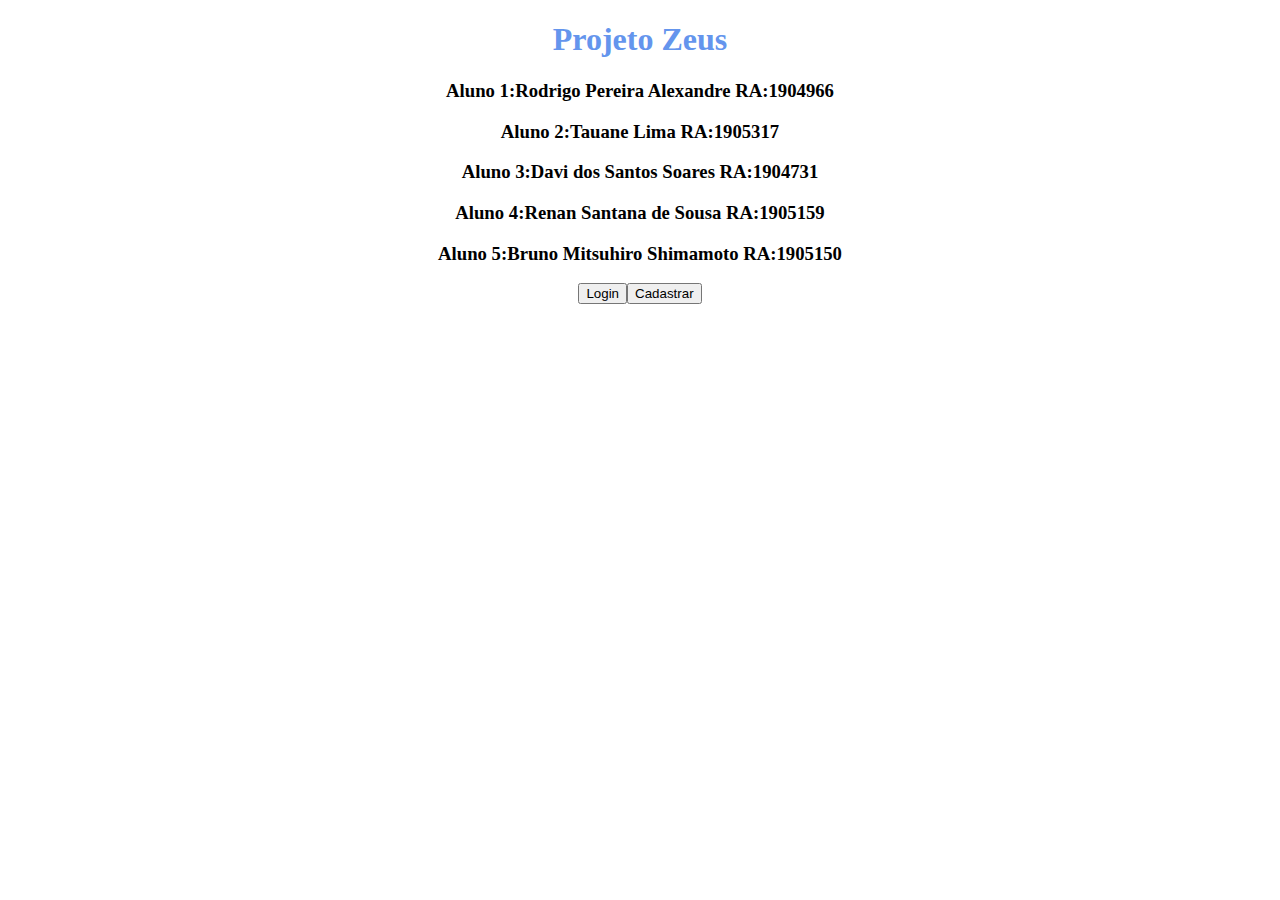
==== Pagina1.html @ 5b1cdcc8 "Commit pasta Estilos" ====
<!DOCTYPE html>
<html lang="pt-br">
<head>
    <meta charset="UTF-8">
    <meta http-equiv="X-UA-Compatible" content="IE=edge">
    <meta name="viewport" content="width=device-width, initial-scale=1.0">
    <title>Inicial</title>
    <link href="Estilos/EstiloP1.css" rel="stylesheet">


</head>
<body>
    <h1>Projeto Zeus</h1>
    <h3>Aluno 1:Rodrigo Pereira Alexandre RA:1904966</h3>
    <h3>Aluno 2:Tauane Lima RA:1905317</h3>
    <h3>Aluno 3:Davi dos Santos Soares RA:1904731</h3>
    <h3>Aluno 4:Renan Santana de Sousa RA:1905159</h3>
    <h3>Aluno 5:Bruno Mitsuhiro Shimamoto RA:1905150</h3>
    <div class="botao">
        <button>Login</button><button>Cadastrar</button>
   </div>
    
</body>
</html>
---- Estilos/EstiloP1.css ----
h1{
    color: cornflowerblue;
    text-align: center;
}
h3{
    color:black;
    text-align: center;
}
.botao{
    text-align: center;
}
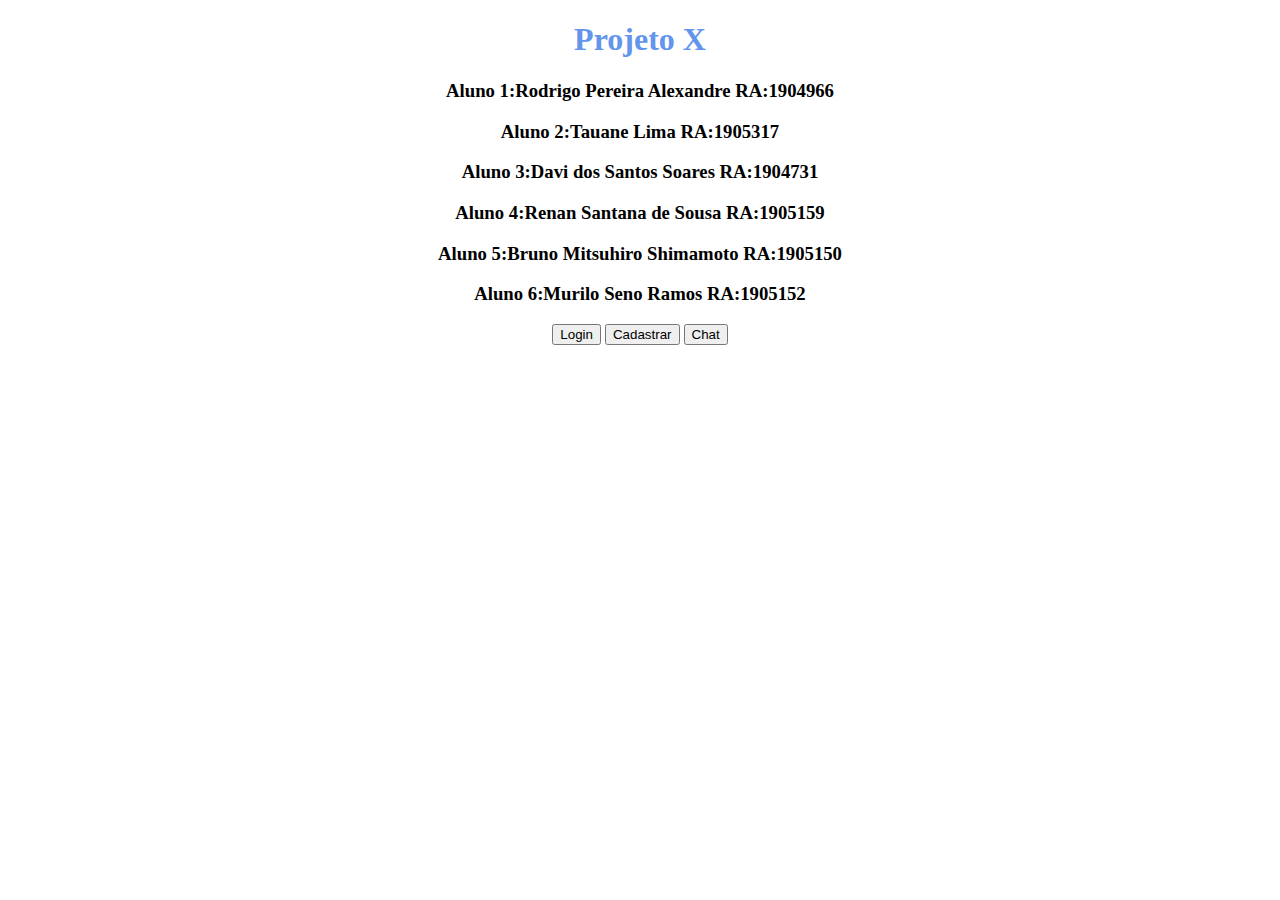
==== commit 471c37a8: "init" ====
--- a/Pagina1.html
+++ b/Pagina1.html
@@ -10,15 +10,16 @@
 
 </head>
 <body>
-    <h1>Projeto Zeus</h1>
+    <h1>Projeto X</h1>
     <h3>Aluno 1:Rodrigo Pereira Alexandre RA:1904966</h3>
     <h3>Aluno 2:Tauane Lima RA:1905317</h3>
     <h3>Aluno 3:Davi dos Santos Soares RA:1904731</h3>
     <h3>Aluno 4:Renan Santana de Sousa RA:1905159</h3>
     <h3>Aluno 5:Bruno Mitsuhiro Shimamoto RA:1905150</h3>
+    <h3>Aluno 6:Murilo Seno Ramos RA:1905152</h3>
     <div class="botao">
-        <button>Login</button><button>Cadastrar</button>
+        <a href="login.html"><button>Login</button></a> <a href="cadastrar.html"><button>Cadastrar</button></a> <a href="chat.html"><button>Chat</button></a>
    </div>
-    
+
 </body>
 </html>